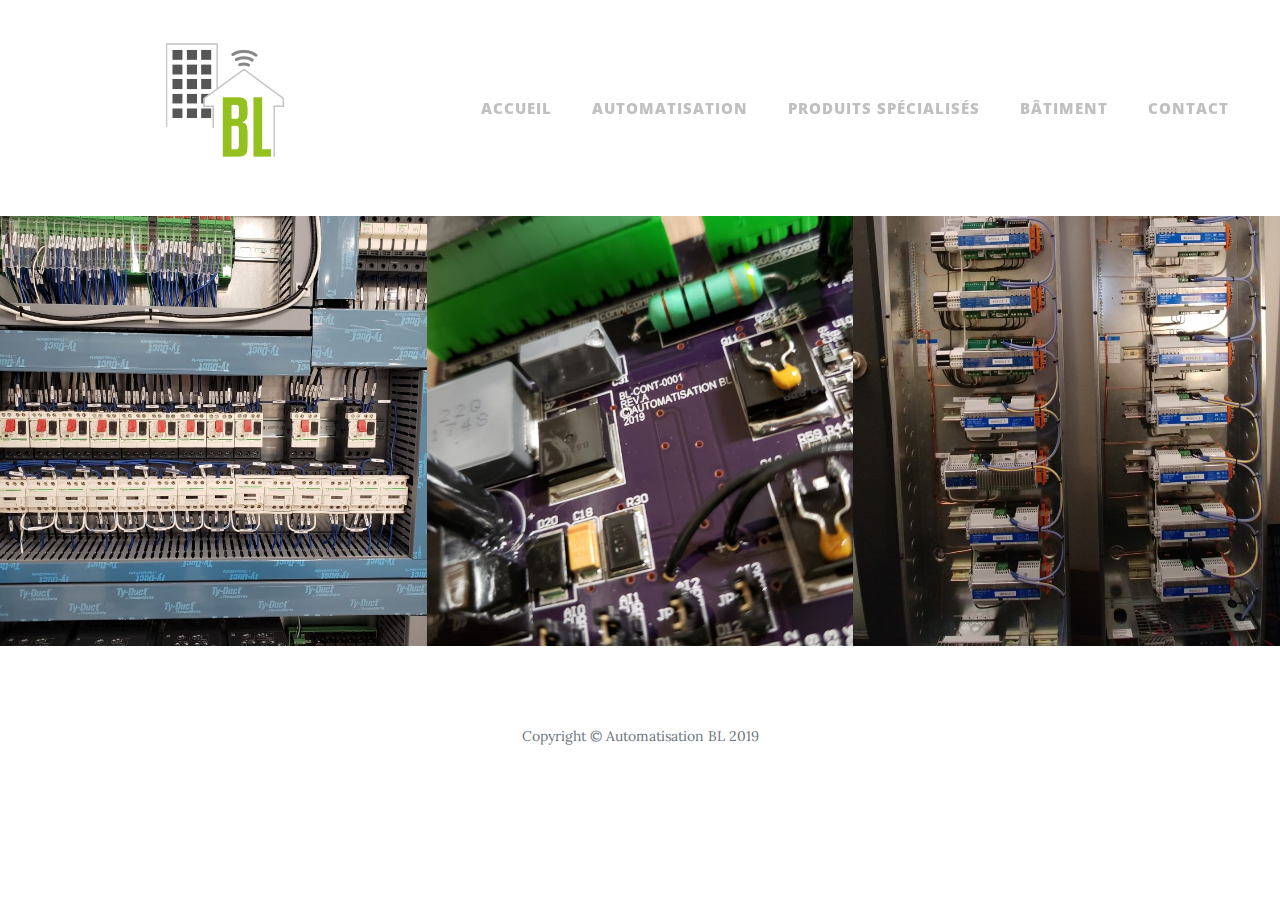
==== index.html @ 5053869d "Update index.html" ====
<!DOCTYPE html>
<html lang="en">

<head>

  <meta charset="utf-8">
  <meta name="viewport" content="width=device-width, initial-scale=1, shrink-to-fit=no">
  <meta name="description" content="">
  <meta name="author" content="">

  <!-- Global site tag (gtag.js) - Google Analytics -->
  <script async src="https://www.googletagmanager.com/gtag/js?id=UA-145104579-1"></script>
  <script>
    window.dataLayer = window.dataLayer || [];
    function gtag() { dataLayer.push(arguments); }
    gtag('js', new Date());

    gtag('config', 'UA-145104579-1');
  </script>

  <title>Automatisation BL</title>

  <script src="vendor/jquery/jquery.min.js"></script>
  <script>
    $(function () {
      $("#header").load("header.html");
      $("#footer").load("footer.html");
    });
  </script>

  <!-- Bootstrap core CSS -->
  <!-- <link href="vendor/bootstrap/css/bootstrap.css" rel="stylesheet"> -->
  <link href="scss/bootstrap.css" rel="stylesheet">

  <!-- Custom fonts for this template -->
  <link href="vendor/fontawesome-free/css/all.min.css" rel="stylesheet" type="text/css">
  <link href='https://fonts.googleapis.com/css?family=Lora:400,700,400italic,700italic' rel='stylesheet' type='text/css'>
  <link href='https://fonts.googleapis.com/css?family=Open+Sans:300italic,400italic,600italic,700italic,800italic,400,300,600,700,800' rel='stylesheet' type='text/css'>

  <!-- Custom styles for this template -->
  <link href="css/clean-blog.css" rel="stylesheet">

</head>

<body>

  <!-- <div id="header"></div> -->
  <!-- Navigation -->
  <nav class="navbar navbar-expand-lg navbar-light fixed-top" id="mainNav">
    <div class="container-fluid">
      <a class="navbar-brand js-scroll-trigger" href="index.html"></a>
      <img src="img/ablb.png" height="200" alt="">
      <button class="navbar-toggler navbar-toggler-right" type="button" data-toggle="collapse" data-target="#navbarResponsive" aria-controls="navbarResponsive" aria-expanded="false" aria-label="Toggle navigation">
        Menu
        <i class="fas fa-bars"></i>
      </button>
      <div class="collapse navbar-collapse" id="navbarResponsive">
        <ul class="navbar-nav ml-auto">
          <li class="nav-item">
            <a class="nav-link js-scroll-trigger" href="index.html">Accueil</a>
          </li>
          <li class="nav-item">
            <a class="nav-link js-scroll-trigger" href="services1.html">Automatisation</a>
          </li>
          <li class="nav-item">
            <a class="nav-link js-scroll-trigger" href="services2.html">Produits spécialisés</a>
          </li>
          <li class="nav-item">
            <a class="nav-link js-scroll-trigger" href="services3.html">Bâtiment</a>
          </li>
          <li class="nav-item">
            <a class="nav-link js-scroll-trigger" href="contact.html">Contact</a>
          </li>
        </ul>
      </div>
    </div>
  </nav>

  <!-- Page Header -->
  <!--
  <header class="masthead-home" style="background-image: url('img/20190802_153003.jpg')">
    <div class="overlay"></div>
    <div class="container-fluid">
      <div class="row">
        <div class="col-lg-4 col-md-6">
          <div class="site-heading" height="300">
            <img src="img/abl.png" height="250" alt="">
            <h1></h1>
            <span class="subheading"></span>
          </div>
        </div>
      </div>
    </div>
  </header>
  -->

  <!-- Portfolio Section -->
  <section id="portfolio">
    <div class="container-fluid p-0">
      <div class="row no-gutters">
        <div class="col-lg-4 col-sm-6">
          <a class="portfolio-box" href="services1.html">
            <img class="img-fluid" src="img/20190802_153003.jpg" alt="">
            <div class="portfolio-box-caption">
              <div class="project-category text-white-50">
              </div>
              <div class="project-name">
                Automatisation
              </div>
            </div>
          </a>
        </div>
        <div class="col-lg-4 col-sm-6">
          <a class="portfolio-box" href="services2.html">
            <img class="img-fluid" src="img/20190403_084031.jpg" alt="">
            <div class="portfolio-box-caption">
              <div class="project-category text-white-50">
              </div>
              <div class="project-name">
                Produits spécialisés
              </div>
            </div>
          </a>
        </div>
        <div class="col-lg-4 col-sm-6">
          <a class="portfolio-box" href="services3.html">
            <img class="img-fluid" src="img/20171122_151425.jpg" alt="">
            <div class="portfolio-box-caption">
              <div class="project-category text-white-50">
              </div>
              <div class="project-name">
                Bâtiment
              </div>
            </div>
          </a>
        </div>
      </div>
    </div>
  </section>

  <!-- Services -->
  <!--
  <section id="services">
    <div class="container">
      <div class="row">
        <div class="col-lg-12 text-center">
          <h2 class="section-heading text-uppercase"></h2>
          <h3 class="section-subheading text-muted"></h3>
        </div>
      </div>
      <div class="row text-center">
        <div class="col-md-4">
          <span class="fa-stack fa-4x">
            <a href="services1.html">
              <i class="fas fa-circle fa-stack-2x text-primary"></i>
              <i class="fas fa-robot fa-stack-1x fa-inverse"></i>
            </a>
          </span>
          <h4 class="service-heading">Automatisation</h4>
          <p class="text-muted"></p>
        </div>
        <div class="col-md-4">
          <span class="fa-stack fa-4x">
            <a href="services2.html">
              <i class="fas fa-circle fa-stack-2x text-primary"></i>
              <i class="fas fa-laptop fa-stack-1x fa-inverse"></i>
            </a>
          </span>
          <h4 class="service-heading">Produits spécialisés</h4>
          <p class="text-muted"></p>
        </div>
        <div class="col-md-4">
          <span class="fa-stack fa-4x">
            <a href="services3.html">
              <i class="fas fa-circle fa-stack-2x text-primary"></i>
              <i class="fas fa-tablet fa-stack-1x fa-inverse"></i>
            </a>
          </span>
          <h4 class="service-heading">Bâtiment</h4>
          <p class="text-muted"></p>
        </div>
      </div>
    </div>
  </section>
  -->
  <!-- Footer -->
  <footer>
    <div class="container">
      <div class="row">
        <div class="col-lg-8 col-md-10 mx-auto">
          <ul class="list-inline text-center">
            <!--
            <li class="list-inline-item">
              <a href="#">
                <span class="fa-stack fa-lg">
                  <i class="fas fa-circle fa-stack-2x"></i>
                  <i class="fab fa-twitter fa-stack-1x fa-inverse"></i>
                </span>
              </a>
            </li>
            -->
            <!--
            <li class="list-inline-item">
              <a href="https://www.facebook.com/automatisationbl" target="_blank">
                <span class="fa-stack fa-lg">
                  <i class="fas fa-circle fa-stack-2x"></i>
                  <i class="fab fa-facebook-f fa-stack-1x fa-inverse"></i>
                </span>
              </a>
            </li>
            -->
            <!--
            <li class="list-inline-item">
              <a href="#">
                <span class="fa-stack fa-lg">
                  <i class="fas fa-circle fa-stack-2x"></i>
                  <i class="fab fa-github fa-stack-1x fa-inverse"></i>
                </span>
              </a>
            </li>
            -->
          </ul>
          <p class="copyright text-muted">Copyright &copy; Automatisation BL 2019</p>
        </div>
      </div>
    </div>
  </footer>

  <!-- Bootstrap core JavaScript -->
  <script src="vendor/jquery/jquery.min.js"></script>
  <script src="vendor/bootstrap/js/bootstrap.bundle.min.js"></script>

  <!-- Custom scripts for this template -->
  <script src="js/clean-blog.min.js"></script>

</body>

</html>
---- css/clean-blog.css ----
/*!
 * Start Bootstrap - Clean Blog v5.0.5 (https://startbootstrap.com/template-overviews/clean-blog)
 * Copyright 2013-2019 Start Bootstrap
 * Licensed under MIT (https://github.com/BlackrockDigital/startbootstrap-clean-blog/blob/master/LICENSE)
 */

body {
  font-size: 20px;
  /*color: #212529;*/
  color: #fff;
  font-family: 'Lora', 'Times New Roman', serif;
}

p {
  line-height: 1.5;
  margin: 30px 0;
}

p a {
  text-decoration: underline;
}

h1,
h2,
h3,
h4,
h5,
h6 {
  font-weight: 800;
  font-family: 'Open Sans', 'Helvetica Neue', Helvetica, Arial, sans-serif;
}

a {
  color: #212529;
  -webkit-transition: all 0.2s;
  transition: all 0.2s;
}

a:focus, a:hover {
  color: #0085A1;
}

blockquote {
  font-style: italic;
  color: #868e96;
}

.section-heading {
  font-size: 36px;
  font-weight: 700;
  margin-top: 60px;
}

.caption {
  font-size: 14px;
  font-style: italic;
  display: block;
  margin: 0;
  padding: 10px;
  text-align: center;
  border-bottom-right-radius: 5px;
  border-bottom-left-radius: 5px;
}

::selection {
  color: #fff;
  background: #0085A1;
  text-shadow: none;
}

img::selection {
  color: #fff;
  background: transparent;
}

img::-moz-selection {
  color: #fff;
  background: transparent;
}

#mainNav {
  /*position: absolute;*/
  position: static;
  /*border-bottom: 1px solid #e9ecef;*/
  background-color: white;
  font-family: 'Open Sans', 'Helvetica Neue', Helvetica, Arial, sans-serif;
}

#mainNav .navbar-brand {
  font-weight: 800;
  color: #343a40;
}

#mainNav .navbar-toggler {
  /*font-size: 12px;*/
  font-size: 15px;
  font-weight: 800;
  padding: 13px;
  text-transform: uppercase;
  color: #343a40;
}

#mainNav .navbar-nav > li.nav-item > a {
  /*font-size: 12px;*/
  font-size: 15px;
  font-weight: 800;
  letter-spacing: 1px;
  text-transform: uppercase;
}

/*pour garder le background de la navbar toujours blanc même avant le scroll down*/

@media only screen and (min-width: 992px) {
  #mainNav {
    /*border-bottom: 1px solid transparent;
    background: transparent;*/
    /*border-bottom: 1px solid white;*/
    background: rgba(255, 255, 255, 0.9);
  }
  #mainNav .navbar-brand {
    /*padding: 10px 20px;*/
    /*color: #fff; texte toujours noir navbar*/
    color: #212529;
  }
  #mainNav .navbar-brand:focus, #mainNav .navbar-brand:hover {
    color: rgba(255, 255, 255, 0.8);
  }
  #mainNav .navbar-nav > li.nav-item > a {
    padding: 10px 20px;
    /*color: #fff; texte toujours noir navbar*/
    /*color: #212529;*/
    color: #c1c0c0; 
  }
  #mainNav .navbar-nav > li.nav-item > a:focus, #mainNav .navbar-nav > li.nav-item > a:hover {
    color: rgba(255, 255, 255, 0.8);
  }
}

@media only screen and (min-width: 992px) {
  #mainNav {
    -webkit-transition: background-color 0.2s;
    transition: background-color 0.2s;
    /* Force Hardware Acceleration in WebKit */
    -webkit-transform: translate3d(0, 0, 0);
    transform: translate3d(0, 0, 0);
    -webkit-backface-visibility: hidden;
  }
  
  #mainNav.is-fixed {
    /* when the user scrolls down, we hide the header right above the viewport */
    /*
    position: fixed;
    */
    /*top: -67px;*/
    /*
    -webkit-transition: -webkit-transform 0.2s;
    transition: -webkit-transform 0.2s;
    transition: transform 0.2s;
    transition: transform 0.2s, -webkit-transform 0.2s;
    border-bottom: 1px solid white;
    background-color: rgba(255, 255, 255, 0.9);
    */    
  }
  #mainNav.is-fixed .navbar-brand {
    color: #212529;
  }
  #mainNav.is-fixed .navbar-brand:focus, #mainNav.is-fixed .navbar-brand:hover {
    color: #0085A1;
  }
  #mainNav.is-fixed .navbar-nav > li.nav-item > a {
    /*color: #212529;*/
  }
  #mainNav.is-fixed .navbar-nav > li.nav-item > a:focus, #mainNav.is-fixed .navbar-nav > li.nav-item > a:hover {
    color: #0085A1;
  }
  /*#mainNav.is-visible {
    /* if the user changes the scrolling direction, we show the header */
    /*-webkit-transform: translate3d(0, 100%, 0);
    transform: translate3d(0, 100%, 0);
  }*/
}

header.masthead {
  /*margin-bottom: 50px;*/
  background: no-repeat center center;
  background-color: #868e96;
  background-attachment: scroll;
  position: relative;
  background-size: cover;
}

header.masthead-home {
  padding-top: 50px;
  /*margin-bottom: 50px;*/
  background: no-repeat center center;
  /*background-color: #868e96;*/
  background-color: white;
  background-attachment: scroll;
  position: relative;
  /*background-size: cover;*/
  background-size: cover 400px;
}

header.masthead .overlay {
  position: absolute;
  top: 0;
  left: 0;
  height: 100%;
  width: 100%;
  background-color: #212529;
  opacity: 0.5;
}

header.masthead .page-heading,
header.masthead .post-heading,
header.masthead .site-heading {
  padding: 100px 0 50px;
  color: white;
}

@media only screen and (min-width: 768px) {
  header.masthead .page-heading,
  header.masthead .post-heading, {
    padding: 200px 0;
  }
  header.masthead .site-heading {
    padding: 0px 0 200px;
  }
}

header.masthead .page-heading,
header.masthead .site-heading {
  text-align: center;
}

header.masthead .page-heading h1,
header.masthead .site-heading h1 {
  font-size: 50px;
  margin-top: 0;
}

header.masthead .page-heading .subheading,
header.masthead .site-heading .subheading {
  font-size: 24px;
  font-weight: 300;
  line-height: 1.1;
  display: block;
  margin: 10px 0 0;
  font-family: 'Open Sans', 'Helvetica Neue', Helvetica, Arial, sans-serif;
}

@media only screen and (min-width: 768px) {
  header.masthead .page-heading h1,
  header.masthead .site-heading h1 {
    font-size: 80px;
  }
}

header.masthead .post-heading h1 {
  font-size: 35px;
}

header.masthead .post-heading .meta,
header.masthead .post-heading .subheading {
  line-height: 1.1;
  display: block;
}

header.masthead .post-heading .subheading {
  font-size: 24px;
  font-weight: 600;
  margin: 10px 0 30px;
  font-family: 'Open Sans', 'Helvetica Neue', Helvetica, Arial, sans-serif;
}

header.masthead .post-heading .meta {
  font-size: 20px;
  font-weight: 300;
  font-style: italic;
  font-family: 'Lora', 'Times New Roman', serif;
}

header.masthead .post-heading .meta a {
  color: #fff;
}

@media only screen and (min-width: 768px) {
  header.masthead .post-heading h1 {
    font-size: 55px;
  }
  header.masthead .post-heading .subheading {
    font-size: 30px;
  }
}

.post-preview > a {
  color: #212529;
}

.post-preview > a:focus, .post-preview > a:hover {
  text-decoration: none;
  color: #0085A1;
}

.post-preview > a > .post-title {
  font-size: 30px;
  margin-top: 30px;
  margin-bottom: 10px;
}

.post-preview > a > .post-subtitle {
  font-weight: 300;
  margin: 0 0 10px;
}

.post-preview > .post-meta {
  font-size: 18px;
  font-style: italic;
  margin-top: 0;
  color: #868e96;
}

.post-preview > .post-meta > a {
  text-decoration: none;
  color: #212529;
}

.post-preview > .post-meta > a:focus, .post-preview > .post-meta > a:hover {
  text-decoration: underline;
  color: #0085A1;
}

@media only screen and (min-width: 768px) {
  .post-preview > a > .post-title {
    font-size: 36px;
  }
}

.floating-label-form-group {
  font-size: 14px;
  position: relative;
  margin-bottom: 0;
  padding-bottom: 0.5em;
  border-bottom: 1px solid #dee2e6;
}

.floating-label-form-group input,
.floating-label-form-group textarea {
  font-size: 1.5em;
  position: relative;
  z-index: 1;
  padding: 0;
  resize: none;
  border: none;
  border-radius: 0;
  background: none;
  -webkit-box-shadow: none !important;
  box-shadow: none !important;
  font-family: 'Lora', 'Times New Roman', serif;
}

.floating-label-form-group input::-webkit-input-placeholder,
.floating-label-form-group textarea::-webkit-input-placeholder {
  color: #868e96;
  font-family: 'Lora', 'Times New Roman', serif;
}

.floating-label-form-group label {
  font-size: 0.85em;
  line-height: 1.764705882em;
  position: relative;
  z-index: 0;
  top: 2em;
  display: block;
  margin: 0;
  -webkit-transition: top 0.3s ease, opacity 0.3s ease;
  transition: top 0.3s ease, opacity 0.3s ease;
  vertical-align: middle;
  vertical-align: baseline;
  opacity: 0;
}

.floating-label-form-group .help-block {
  margin: 15px 0;
}

.floating-label-form-group-with-value label {
  top: 0;
  opacity: 1;
}

.floating-label-form-group-with-focus label {
  color: #0085A1;
}

form .form-group:first-child .floating-label-form-group {
  border-top: 1px solid #dee2e6;
}

footer {
  padding: 50px 0 65px;
}

footer .list-inline {
  margin: 0;
  padding: 0;
}

footer .copyright {
  font-size: 14px;
  margin-bottom: 0;
  text-align: center;
}

.btn {
  font-size: 14px;
  font-weight: 800;
  padding: 15px 25px;
  letter-spacing: 1px;
  text-transform: uppercase;
  border-radius: 0;
  font-family: 'Open Sans', 'Helvetica Neue', Helvetica, Arial, sans-serif;
}

.btn-primary {
  background-color: #0085A1;
  border-color: #0085A1;
}

.btn-primary:hover, .btn-primary:focus, .btn-primary:active {
  color: #fff;
  background-color: #00657b !important;
  border-color: #00657b !important;
}

.btn-lg {
  font-size: 16px;
  padding: 25px 35px;
}

/*!
 * Start Bootstrap - Creative v5.1.4 (https://startbootstrap.com/template-overviews/creative)
 * Copyright 2013-2019 Start Bootstrap
 * Licensed under MIT (https://github.com/BlackrockDigital/startbootstrap-creative/blob/master/LICENSE)
 */

/*!
 * Bootstrap v4.3.1 (https://getbootstrap.com/)
 * Copyright 2011-2019 The Bootstrap Authors
 * Copyright 2011-2019 Twitter, Inc.
 * Licensed under MIT (https://github.com/twbs/bootstrap/blob/master/LICENSE)
 */

 /* portfolio part only */

#portfolio .container-fluid {
  max-width: 1920px;
}

#portfolio .container-fluid .portfolio-box {
  position: relative;
  display: block;
}

#portfolio .container-fluid .portfolio-box .portfolio-box-caption {
  display: -webkit-box;
  display: -ms-flexbox;
  display: flex;
  -webkit-box-align: center;
  -ms-flex-align: center;
  align-items: center;
  -webkit-box-pack: center;
  -ms-flex-pack: center;
  justify-content: center;
  -webkit-box-orient: vertical;
  -webkit-box-direction: normal;
  -ms-flex-direction: column;
  flex-direction: column;
  width: 100%;
  height: 100%;
  position: absolute;
  bottom: 0;
  text-align: center;
  opacity: 0;
  color: #fff;
  background: #94c11f;
  /*background: rgba(244, 98, 58, 0.9);*/
  -webkit-transition: opacity 0.25s ease;
  transition: opacity 0.25s ease;
  text-align: center;
}

#portfolio .container-fluid .portfolio-box .portfolio-box-caption .project-category {
  font-family: "Merriweather Sans", -apple-system, BlinkMacSystemFont, "Segoe UI", Roboto, "Helvetica Neue", Arial, "Noto Sans", sans-serif, "Apple Color Emoji", "Segoe UI Emoji", "Segoe UI Symbol", "Noto Color Emoji";
  font-size: 0.85rem;
  font-weight: 600;
  text-transform: uppercase;
}

#portfolio .container-fluid .portfolio-box .portfolio-box-caption .project-name {
  font-size: 1.2rem;
}

#portfolio .container-fluid .portfolio-box:hover .portfolio-box-caption {
  opacity: 1;
}

/*!
 * Start Bootstrap - Stylish Portfolio v5.0.4 (https://startbootstrap.com/template-overviews/stylish-portfolio)
 * Copyright 2013-2019 Start Bootstrap
 * Licensed under MIT (https://github.com/BlackrockDigital/startbootstrap-stylish-portfolio/blob/master/LICENSE)
 */

/* map part only */

.map {
  height: 30rem;
}

@media (max-width: 992px) {
  .map {
    height: 75%;
  }
}

.map iframe {
  pointer-events: none;
}

.scroll-to-top {
  position: fixed;
  right: 15px;
  bottom: 15px;
  display: none;
  width: 50px;
  height: 50px;
  text-align: center;
  color: white;
  background: rgba(52, 58, 64, 0.5);
  line-height: 45px;
}

.scroll-to-top:focus, .scroll-to-top:hover {
  color: white;
}

.scroll-to-top:hover {
  background: #343a40;
}

.scroll-to-top i {
  font-weight: 800;
}

.masthead {
  min-height: 30rem;
  position: relative;
  display: table;
  width: 100%;
  height: auto;
  padding-top: 8rem;
  padding-bottom: 8rem;
  background: -webkit-gradient(linear, left top, right top, from(rgba(255, 255, 255, 0.1)), to(rgba(255, 255, 255, 0.1))), url("../img/bg-masthead.jpg");
  background: linear-gradient(90deg, rgba(255, 255, 255, 0.1) 0%, rgba(255, 255, 255, 0.1) 100%), url("../img/bg-masthead.jpg");
  background-position: center center;
  background-repeat: no-repeat;
  background-size: cover;
}

.masthead h1 {
  font-size: 4rem;
  margin: 0;
  padding: 0;
}

@media (min-width: 992px) {
  .masthead {
    height: 100vh;
  }
  .masthead h1 {
    font-size: 5.5rem;
  }
}

.page-section {
  padding: 8rem 0 2rem;
}


/*custom green*/

.text-primary {
  color: #94c11f !important;
}

#portfolio .container-fluid .portfolio-box .portfolio-box-caption {
  display: -webkit-box;
  display: -ms-flexbox;
  display: flex;
  -webkit-box-align: center;
  -ms-flex-align: center;
  align-items: center;
  -webkit-box-pack: center;
  -ms-flex-pack: center;
  justify-content: center;
  -webkit-box-orient: vertical;
  -webkit-box-direction: normal;
  -ms-flex-direction: column;
  flex-direction: column;
  width: 100%;
  height: 100%;
  position: absolute;
  bottom: 0;
  text-align: center;
  opacity: 0;
  color: #fff;
  background: #94c11f;
  /*background: rgba(244, 98, 58, 0.9);*/
  -webkit-transition: opacity 0.25s ease;
  transition: opacity 0.25s ease;
  text-align: center;
}

.bg-dark{
  background-color: black;
}
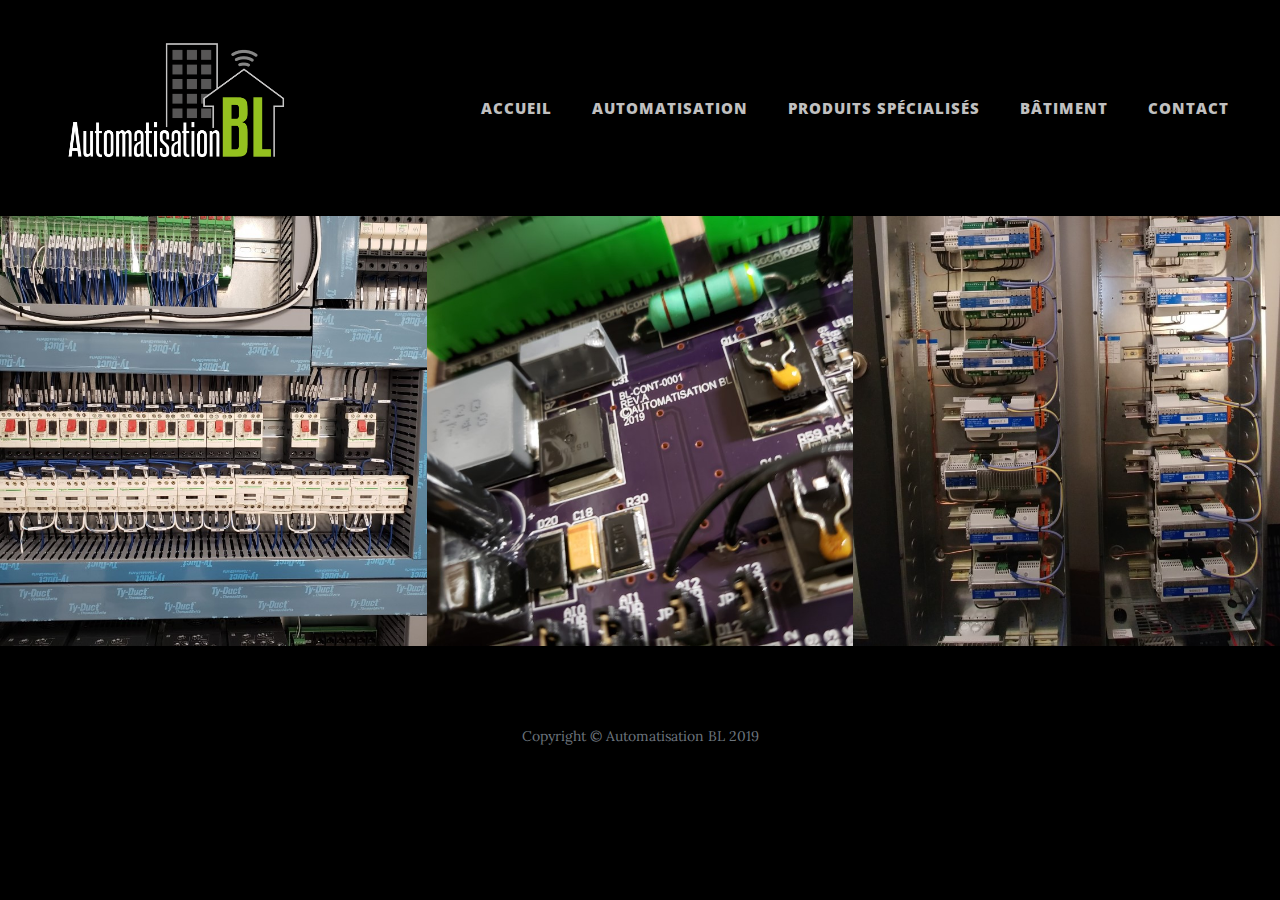
==== commit 7c54f9ba: "green current header section" ====
--- a/index.html
+++ b/index.html
@@ -49,7 +49,7 @@
   <nav class="navbar navbar-expand-lg navbar-light fixed-top" id="mainNav">
     <div class="container-fluid">
       <a class="navbar-brand js-scroll-trigger" href="index.html"></a>
-      <img src="img/ablb.png" height="200" alt="">
+      <img src="img/ablb.png" height="200" alt="" href="index.html">
       <button class="navbar-toggler navbar-toggler-right" type="button" data-toggle="collapse" data-target="#navbarResponsive" aria-controls="navbarResponsive" aria-expanded="false" aria-label="Toggle navigation">
         Menu
         <i class="fas fa-bars"></i>
@@ -57,7 +57,7 @@
       <div class="collapse navbar-collapse" id="navbarResponsive">
         <ul class="navbar-nav ml-auto">
           <li class="nav-item">
-            <a class="nav-link js-scroll-trigger" href="index.html">Accueil</a>
+            <a class="nav-link js-scroll-trigger abl-green" href="index.html">Accueil</a>
           </li>
           <li class="nav-item">
             <a class="nav-link js-scroll-trigger" href="services1.html">Automatisation</a>
--- a/css/clean-blog.css
+++ b/css/clean-blog.css
@@ -9,6 +9,7 @@
   /*color: #212529;*/
   color: #fff;
   font-family: 'Lora', 'Times New Roman', serif;
+  background-color: black;
 }
 
 p {
@@ -115,25 +116,27 @@
     /*border-bottom: 1px solid transparent;
     background: transparent;*/
     /*border-bottom: 1px solid white;*/
-    background: rgba(255, 255, 255, 0.9);
+    /*background: rgba(255, 255, 255, 0.9);*/
+    background: black;
   }
   #mainNav .navbar-brand {
     /*padding: 10px 20px;*/
     /*color: #fff; texte toujours noir navbar*/
     color: #212529;
   }
-  #mainNav .navbar-brand:focus, #mainNav .navbar-brand:hover {
-    color: rgba(255, 255, 255, 0.8);
-  }
+    #mainNav .navbar-brand:focus, #mainNav .navbar-brand:hover {
+      color: rgba(255, 255, 255, 0.8);
+    }
   #mainNav .navbar-nav > li.nav-item > a {
     padding: 10px 20px;
     /*color: #fff; texte toujours noir navbar*/
     /*color: #212529;*/
     color: #c1c0c0; 
   }
-  #mainNav .navbar-nav > li.nav-item > a:focus, #mainNav .navbar-nav > li.nav-item > a:hover {
-    color: rgba(255, 255, 255, 0.8);
-  }
+    #mainNav .navbar-nav > li.nav-item > a:focus, #mainNav .navbar-nav > li.nav-item > a:hover {
+      /*color: rgba(255, 255, 255, 0.8);*/
+      color: rgb(148, 193, 31);
+    }
 }
 
 @media only screen and (min-width: 992px) {
@@ -558,8 +561,8 @@
   display: table;
   width: 100%;
   height: auto;
-  padding-top: 8rem;
-  padding-bottom: 8rem;
+  /*padding-top: 8rem;*/
+  /*padding-bottom: 8rem;*/
   background: -webkit-gradient(linear, left top, right top, from(rgba(255, 255, 255, 0.1)), to(rgba(255, 255, 255, 0.1))), url("../img/bg-masthead.jpg");
   background: linear-gradient(90deg, rgba(255, 255, 255, 0.1) 0%, rgba(255, 255, 255, 0.1) 100%), url("../img/bg-masthead.jpg");
   background-position: center center;
@@ -621,6 +624,6 @@
   text-align: center;
 }
 
-.bg-dark{
-  background-color: black;
-}
+.abl-green {
+  color: #94c11f;
+}
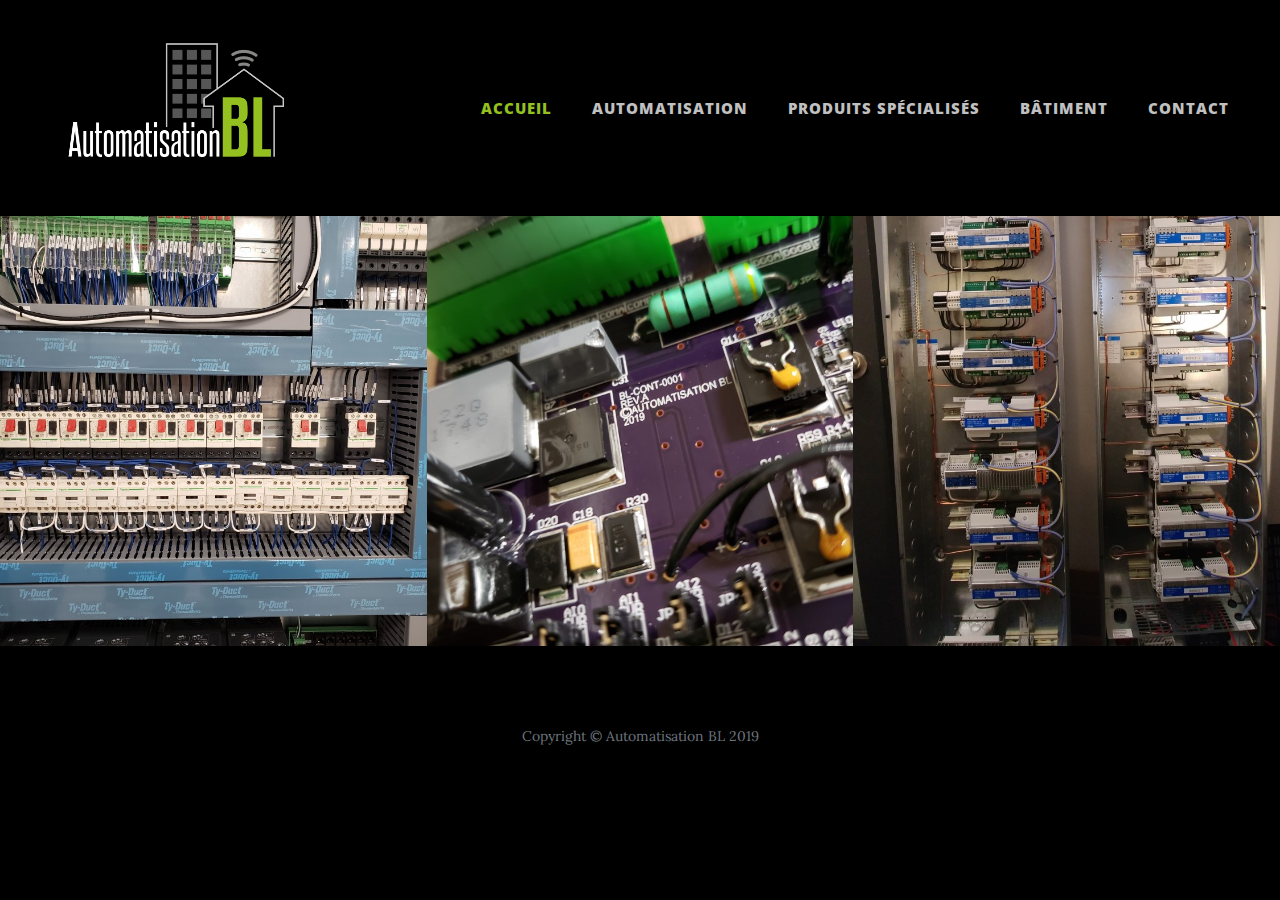
==== commit 99c12a9c: "Update index.html" ====
--- a/index.html
+++ b/index.html
@@ -49,7 +49,7 @@
   <nav class="navbar navbar-expand-lg navbar-light fixed-top" id="mainNav">
     <div class="container-fluid">
       <a class="navbar-brand js-scroll-trigger" href="index.html"></a>
-      <img src="img/ablb.png" height="200" alt="" href="index.html">
+      <img src="img/ablb.png" height="200" href="index.html" alt="">
       <button class="navbar-toggler navbar-toggler-right" type="button" data-toggle="collapse" data-target="#navbarResponsive" aria-controls="navbarResponsive" aria-expanded="false" aria-label="Toggle navigation">
         Menu
         <i class="fas fa-bars"></i>
--- a/css/clean-blog.css
+++ b/css/clean-blog.css
@@ -625,5 +625,5 @@
 }
 
 .abl-green {
-  color: #94c11f;
-}
+  color: #94c11f !important;
+}
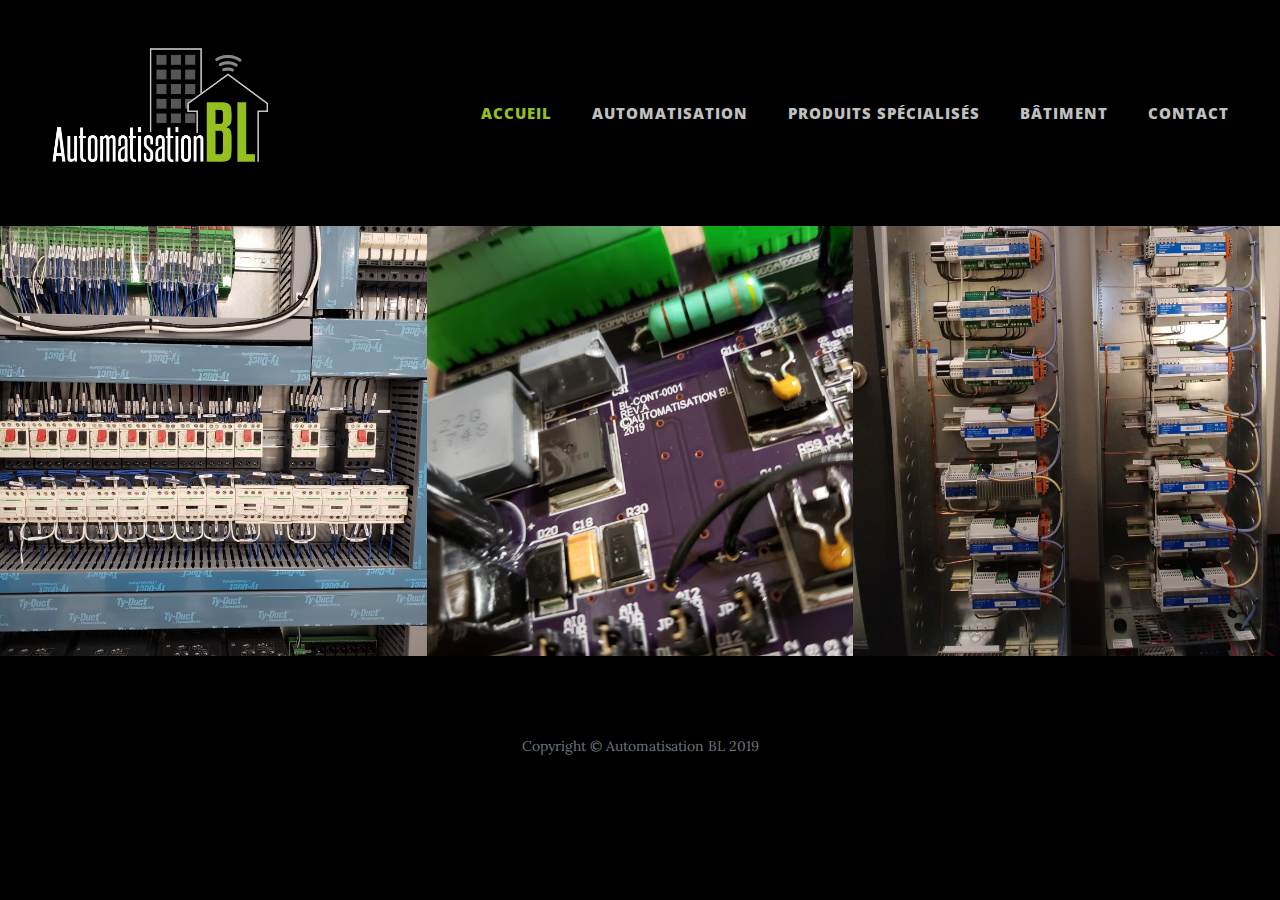
==== commit e9805ddb: "Update index.html" ====
--- a/index.html
+++ b/index.html
@@ -48,8 +48,9 @@
   <!-- Navigation -->
   <nav class="navbar navbar-expand-lg navbar-light fixed-top" id="mainNav">
     <div class="container-fluid">
-      <a class="navbar-brand js-scroll-trigger" href="index.html"></a>
-      <img src="img/ablb.png" height="200" href="index.html" alt="">
+      <a class="navbar-brand js-scroll-trigger" href="index.html">
+        <img src="img/ablb.png" height="200" alt="">
+      </a>
       <button class="navbar-toggler navbar-toggler-right" type="button" data-toggle="collapse" data-target="#navbarResponsive" aria-controls="navbarResponsive" aria-expanded="false" aria-label="Toggle navigation">
         Menu
         <i class="fas fa-bars"></i>
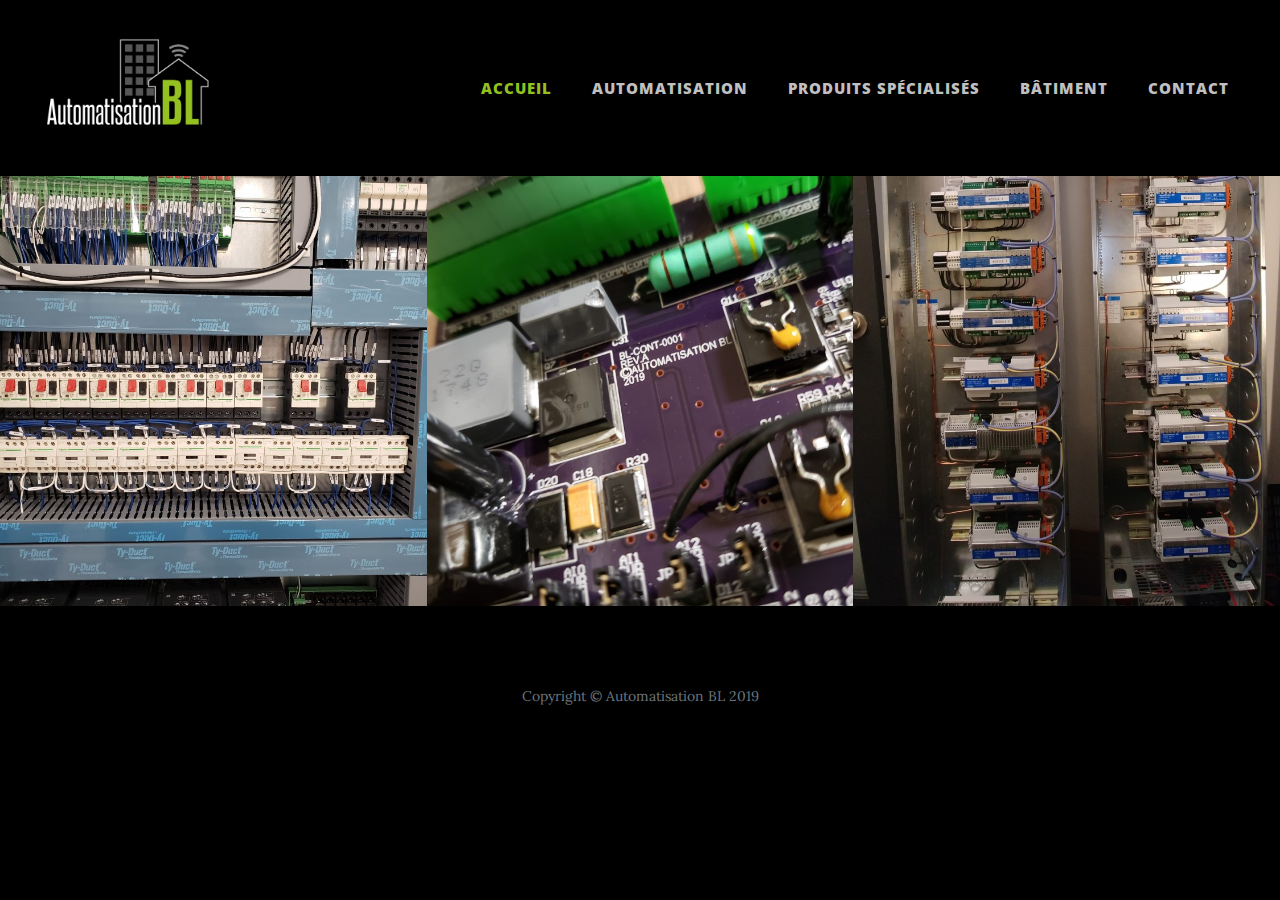
==== commit a41ebc69: "Update index.html" ====
--- a/index.html
+++ b/index.html
@@ -49,7 +49,7 @@
   <nav class="navbar navbar-expand-lg navbar-light fixed-top" id="mainNav">
     <div class="container-fluid">
       <a class="navbar-brand js-scroll-trigger" href="index.html">
-        <img src="img/ablb.png" height="200" alt="">
+        <img src="img/ablb.png" height="150" alt="">
       </a>
       <button class="navbar-toggler navbar-toggler-right" type="button" data-toggle="collapse" data-target="#navbarResponsive" aria-controls="navbarResponsive" aria-expanded="false" aria-label="Toggle navigation">
         Menu
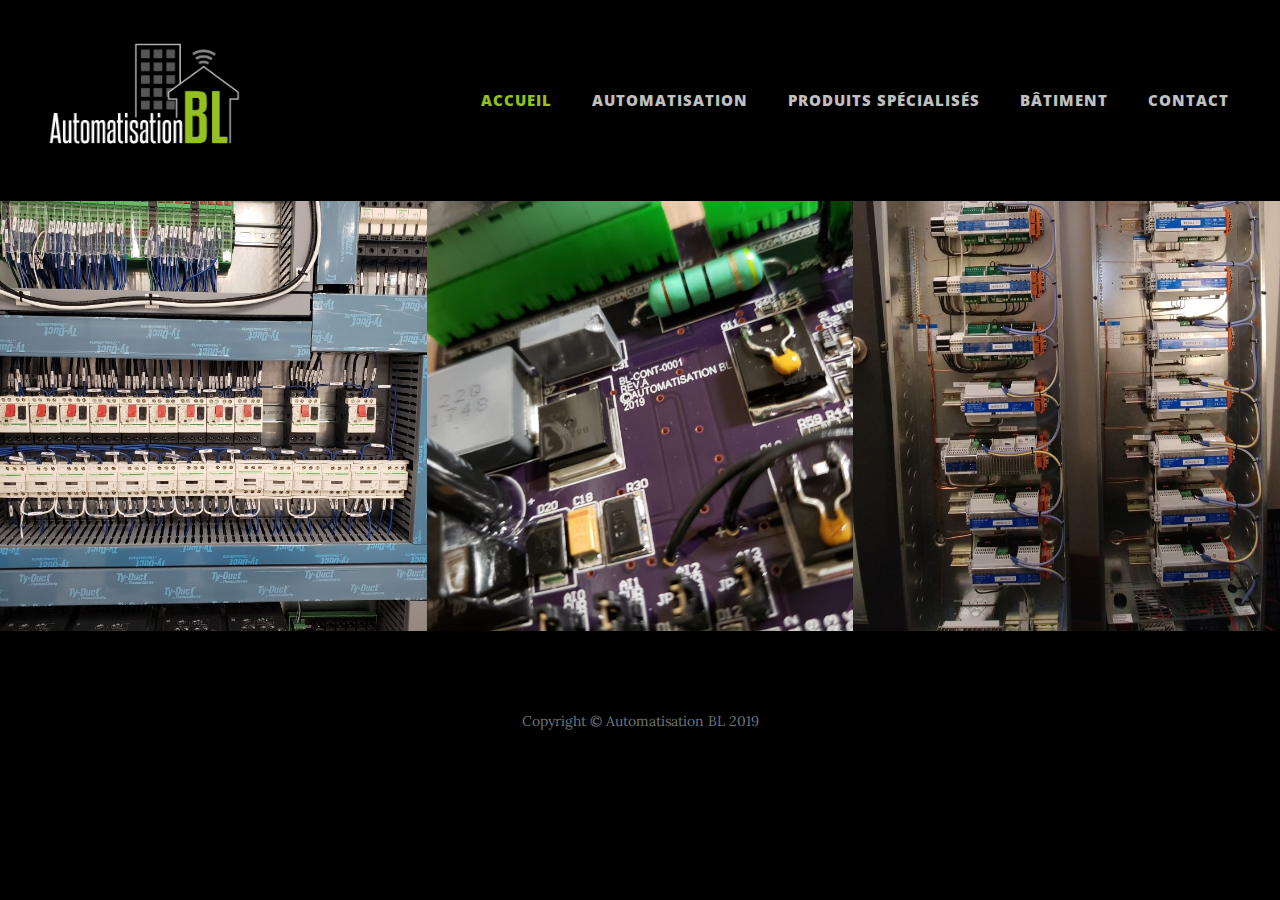
==== commit 34673f60: "link logo" ====
--- a/index.html
+++ b/index.html
@@ -49,7 +49,7 @@
   <nav class="navbar navbar-expand-lg navbar-light fixed-top" id="mainNav">
     <div class="container-fluid">
       <a class="navbar-brand js-scroll-trigger" href="index.html">
-        <img src="img/ablb.png" height="150" alt="">
+        <img src="img/ablb.png" height="175" alt="">
       </a>
       <button class="navbar-toggler navbar-toggler-right" type="button" data-toggle="collapse" data-target="#navbarResponsive" aria-controls="navbarResponsive" aria-expanded="false" aria-label="Toggle navigation">
         Menu
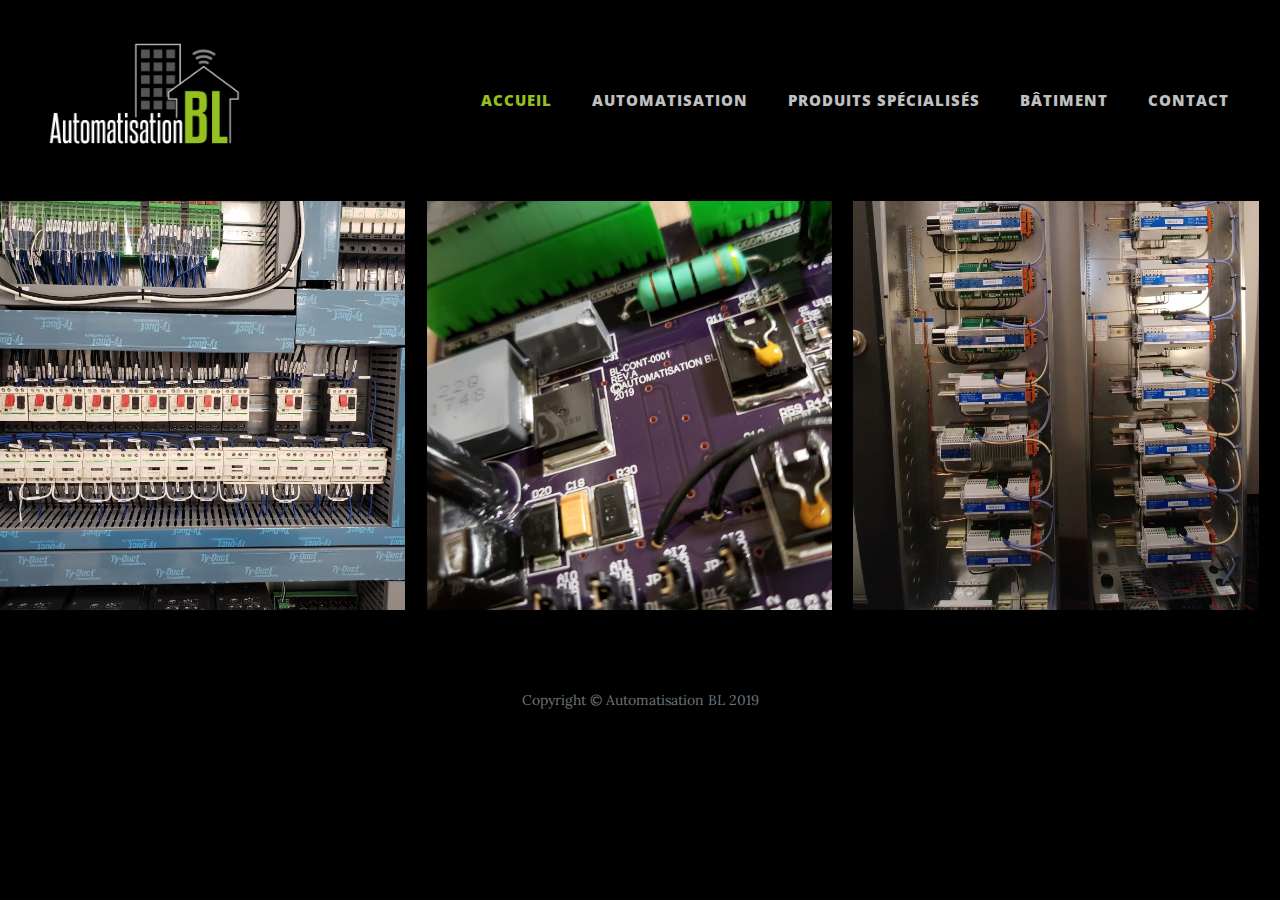
==== commit 513b91ec: "Update index.html" ====
--- a/css/clean-blog.css
+++ b/css/clean-blog.css
@@ -627,3 +627,8 @@
 .abl-green {
   color: #94c11f !important;
 }
+
+.img-fluid{
+  max-width: 95%;
+  text-align: center;
+}
